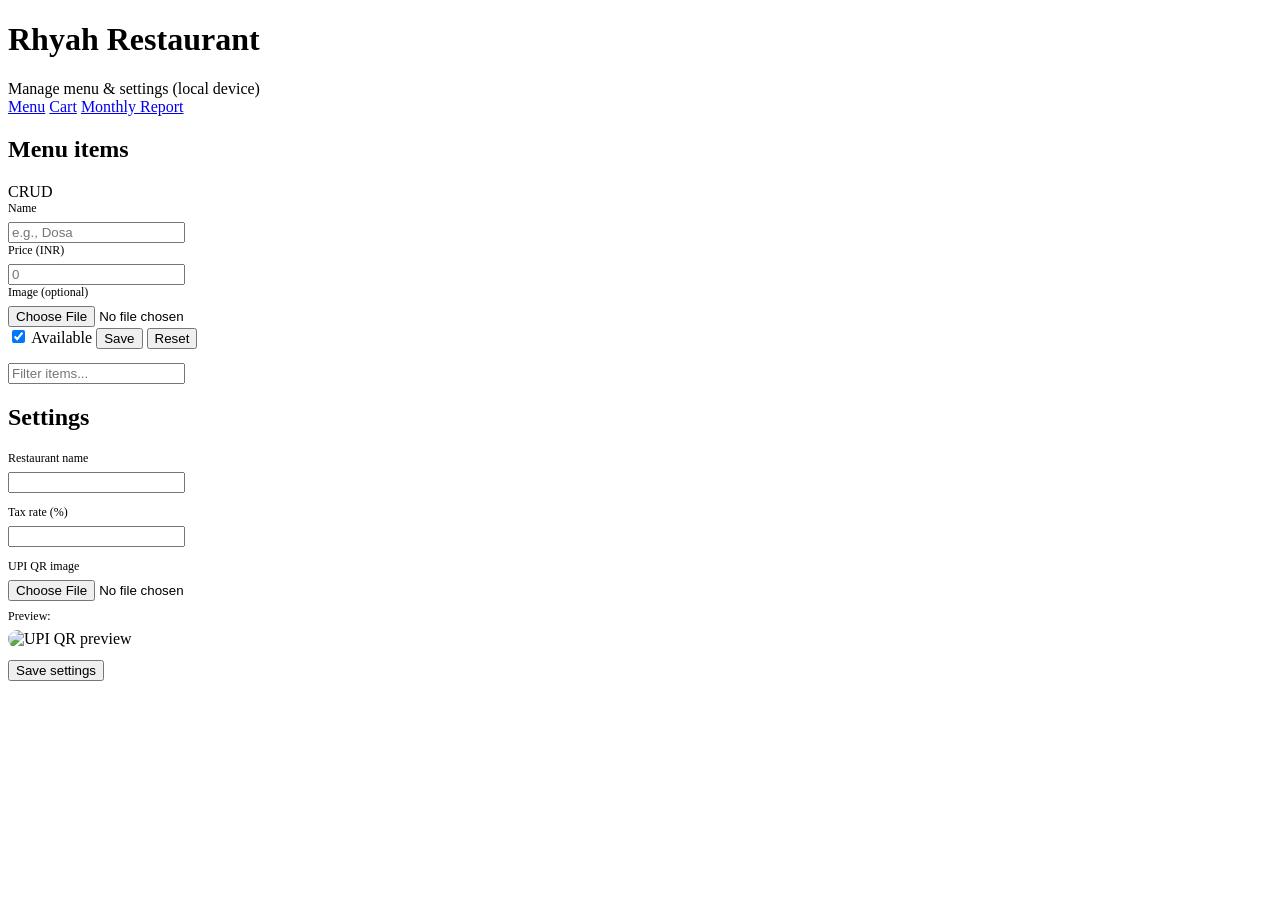
==== admin.html @ 830fc51c "final commit" ====
<!doctype html>
<html lang="en">
  <head>
    <meta charset="utf-8" />
    <meta name="viewport" content="width=device-width, initial-scale=1" />
    <title>Rhyah Restaurant — Admin</title>
    <link rel="stylesheet" href="/assets/css/styles.css" />
  </head>
  <body>
    <div class="container">
      <header class="topbar noPrint">
        <div class="brand">
          <h1 id="restaurantName">Rhyah Restaurant</h1>
          <div class="sub">Manage menu & settings (local device)</div>
        </div>
        <nav class="nav">
          <a class="btn" href="./index.html">Menu</a>
          <a class="btn" href="./cart.html">Cart</a>
          <a class="btn" href="./report.html">Monthly Report</a>
        </nav>
      </header>

      <main class="grid" style="margin-top:18px">
        <section class="card">
          <div class="card-h">
            <h2>Menu items</h2>
            <div class="chip"><span class="muted">CRUD</span></div>
          </div>
          <div class="card-b">
            <form id="itemForm" class="row" style="align-items:flex-end">
              <input type="hidden" id="itemId" />
              <div class="grow" style="min-width:220px">
                <div class="muted" style="font-size:12px;margin:0 0 6px">Name</div>
                <input id="name" class="input" placeholder="e.g., Dosa" required />
              </div>
              <div style="width:160px">
                <div class="muted" style="font-size:12px;margin:0 0 6px">Price (INR)</div>
                <input id="price" class="input" type="number" min="0" step="0.01" placeholder="0" required />
              </div>
              <div style="min-width:220px">
                <div class="muted" style="font-size:12px;margin:0 0 6px">Image (optional)</div>
                <input id="image" class="input" type="file" accept="image/*" />
              </div>
              <label class="chip" style="cursor:pointer;user-select:none">
                <input id="isAvailable" type="checkbox" checked />
                <span>Available</span>
              </label>
              <button id="saveBtn" class="btn primary" type="submit">Save</button>
              <button id="resetBtn" class="btn" type="button">Reset</button>
            </form>

            <div id="adminMsg" class="muted" style="margin-top:10px"></div>

            <div style="margin-top:14px" class="row">
              <input id="filter" class="input" placeholder="Filter items..." style="max-width:320px" />
            </div>

            <div id="itemsList" style="margin-top:10px"></div>
          </div>
        </section>

        <aside class="card">
          <div class="card-h">
            <h2>Settings</h2>
          </div>
          <div class="card-b">
            <div style="margin-bottom:12px">
              <div class="muted" style="font-size:12px;margin:0 0 6px">Restaurant name</div>
              <input id="settingRestaurantName" class="input" />
            </div>
            <div style="margin-bottom:12px">
              <div class="muted" style="font-size:12px;margin:0 0 6px">Tax rate (%)</div>
              <input id="settingTaxRate" class="input" type="number" min="0" step="0.01" />
            </div>
            <div style="margin-bottom:12px">
              <div class="muted" style="font-size:12px;margin:0 0 6px">UPI QR image</div>
              <input id="settingQrFile" class="input" type="file" accept="image/*" />
              <div class="muted" style="font-size:12px;margin-top:8px">Preview:</div>
              <img id="settingQrPreview" alt="UPI QR preview" style="width:100%;max-width:320px;border-radius:14px;border:1px solid var(--border);background:rgba(255,255,255,.03);margin-top:6px" />
            </div>
            <div class="row">
              <button id="saveSettingsBtn" class="btn ok" type="button">Save settings</button>
            </div>
            <div id="settingsMsg" class="muted" style="margin-top:10px"></div>
          </div>
        </aside>
      </main>
    </div>

    <script type="module" src="./assets/js/ui-admin.js"></script>
  </body>
</html>
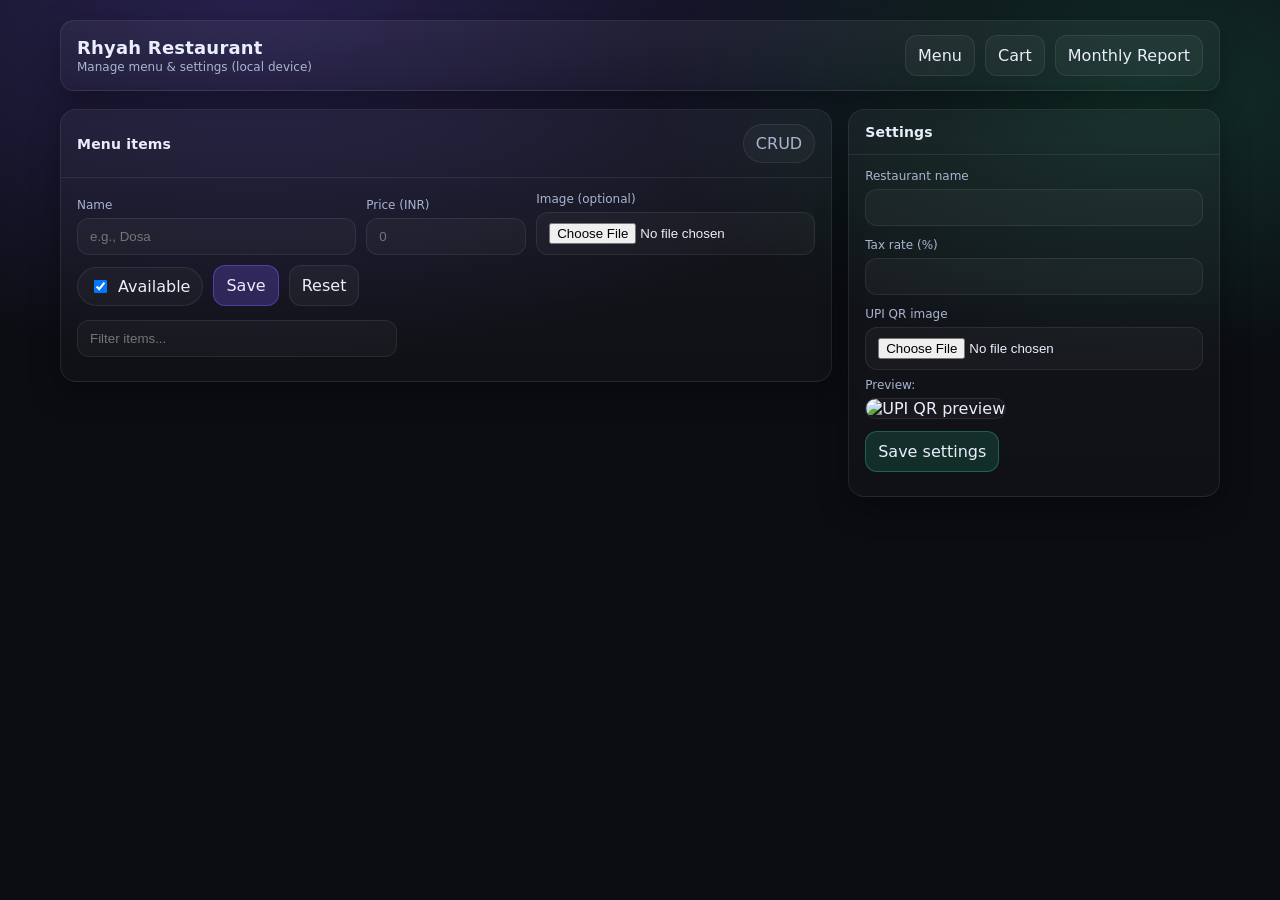
==== commit e73525f1: "Update stylesheet link in admin.html" ====
--- a/admin.html
+++ b/admin.html
@@ -4,7 +4,7 @@
     <meta charset="utf-8" />
     <meta name="viewport" content="width=device-width, initial-scale=1" />
     <title>Rhyah Restaurant — Admin</title>
-    <link rel="stylesheet" href="/assets/css/styles.css" />
+    <link rel="stylesheet" href="styles.css" />
   </head>
   <body>
     <div class="container">
--- a/styles.css
+++ b/styles.css
@@ -0,0 +1,184 @@
+:root{
+  --bg:#0b0d12;
+  --card:#131826;
+  --card2:#0f1420;
+  --text:#e9eefc;
+  --muted:#a9b4d0;
+  --border:rgba(255,255,255,.08);
+  --primary:#7c5cff;
+  --danger:#ff4d6d;
+  --ok:#30c48d;
+  --shadow:0 10px 30px rgba(0,0,0,.35);
+}
+
+*{box-sizing:border-box}
+html,body{height:100%}
+body{
+  margin:0;
+  font-family: ui-sans-serif, system-ui, -apple-system, Segoe UI, Roboto, Helvetica, Arial, "Apple Color Emoji","Segoe UI Emoji";
+  color:var(--text);
+  background: radial-gradient(1200px 600px at 20% 0%, rgba(124,92,255,.25), transparent 60%),
+              radial-gradient(900px 500px at 90% 10%, rgba(48,196,141,.18), transparent 55%),
+              var(--bg);
+}
+
+a{color:inherit;text-decoration:none}
+button{font:inherit}
+
+.container{max-width:1200px;margin:0 auto;padding:20px}
+
+.topbar{
+  display:flex;align-items:center;justify-content:space-between;gap:12px;
+  padding:14px 16px;border:1px solid var(--border);
+  background:linear-gradient(180deg, rgba(255,255,255,.05), rgba(255,255,255,.02));
+  border-radius:14px; box-shadow:var(--shadow);
+}
+.brand{display:flex;flex-direction:column;gap:2px}
+.brand h1{font-size:18px;margin:0;letter-spacing:.2px}
+.brand .sub{font-size:12px;color:var(--muted)}
+
+.nav{display:flex;gap:10px;flex-wrap:wrap;justify-content:flex-end}
+.chip{
+  display:inline-flex;align-items:center;gap:8px;
+  padding:9px 12px;border:1px solid var(--border);
+  border-radius:999px;background:rgba(255,255,255,.03);
+}
+.chip strong{font-weight:600}
+
+.btn{
+  display:inline-flex;align-items:center;justify-content:center;gap:8px;
+  padding:10px 12px;border-radius:12px;
+  border:1px solid var(--border);
+  background:rgba(255,255,255,.04);
+  color:var(--text);
+  cursor:pointer;
+}
+.btn.primary{background:rgba(124,92,255,.25);border-color:rgba(124,92,255,.45)}
+.btn.danger{background:rgba(255,77,109,.18);border-color:rgba(255,77,109,.35)}
+.btn.ok{background:rgba(48,196,141,.16);border-color:rgba(48,196,141,.35)}
+.btn:disabled{opacity:.55;cursor:not-allowed}
+
+.grid{
+  margin-top:18px;
+  display:grid;grid-template-columns: 1fr;gap:16px;
+}
+@media (min-width: 980px){
+  .grid{grid-template-columns: 1.35fr .65fr;align-items:start}
+}
+
+.card{
+  border:1px solid var(--border);
+  background:linear-gradient(180deg, rgba(255,255,255,.04), rgba(255,255,255,.02));
+  border-radius:16px;
+  box-shadow:var(--shadow);
+  overflow:hidden;
+}
+.card .card-h{
+  padding:14px 16px;border-bottom:1px solid var(--border);
+  display:flex;align-items:center;justify-content:space-between;gap:12px;
+}
+.card .card-h h2{margin:0;font-size:14px;letter-spacing:.2px}
+.card .card-b{padding:14px 16px}
+
+.row{display:flex;gap:10px;flex-wrap:wrap;align-items:center}
+.grow{flex:1}
+.muted{color:var(--muted)}
+
+.input{
+  width:100%;
+  padding:10px 12px;border-radius:12px;
+  border:1px solid var(--border);
+  background:rgba(255,255,255,.03);
+  color:var(--text);
+  outline:none;
+}
+
+.menuGrid{
+  display:grid;
+  grid-template-columns: repeat(2, minmax(0, 1fr));
+  gap:12px;
+}
+@media (min-width: 700px){
+  .menuGrid{grid-template-columns: repeat(3, minmax(0, 1fr))}
+}
+@media (min-width: 1100px){
+  .menuGrid{grid-template-columns: repeat(4, minmax(0, 1fr))}
+}
+
+.item{
+  border:1px solid var(--border);
+  background:rgba(0,0,0,.18);
+  border-radius:14px;
+  overflow:hidden;
+  cursor:pointer;
+  transition: transform .08s ease, border-color .12s ease;
+}
+.item:hover{transform: translateY(-2px);border-color:rgba(124,92,255,.55)}
+.item:active{transform: translateY(0)}
+.item img{width:100%;height:120px;object-fit:cover;display:block;background:rgba(255,255,255,.03)}
+.item .meta{padding:10px 10px 12px;display:flex;flex-direction:column;gap:6px}
+.item .name{font-weight:650}
+.item .price{color:var(--muted);font-size:12px}
+.item .badge{
+  align-self:flex-start;
+  font-size:11px;
+  padding:4px 8px;border-radius:999px;
+  background:rgba(48,196,141,.16);
+  border:1px solid rgba(48,196,141,.35);
+}
+.item.unavailable{opacity:.55;cursor:not-allowed}
+.item.unavailable:hover{transform:none;border-color:var(--border)}
+.item.unavailable .badge{background:rgba(255,77,109,.14);border-color:rgba(255,77,109,.3)}
+
+.cartLine{
+  display:flex;align-items:center;justify-content:space-between;gap:10px;
+  padding:10px 0;border-bottom:1px dashed rgba(255,255,255,.10);
+}
+.cartLine:last-child{border-bottom:none}
+.qty{
+  display:inline-flex;align-items:center;gap:8px;
+  padding:6px 8px;border-radius:999px;border:1px solid var(--border);
+  background:rgba(255,255,255,.03);
+}
+.qty button{
+  width:26px;height:26px;border-radius:8px;border:1px solid var(--border);
+  background:rgba(255,255,255,.05);color:var(--text);cursor:pointer;
+}
+.qty .n{min-width:22px;text-align:center}
+
+.totals{
+  margin-top:12px;
+  padding-top:12px;
+  border-top:1px solid var(--border);
+  display:flex;flex-direction:column;gap:8px;
+}
+.totals .trow{display:flex;justify-content:space-between;gap:10px}
+.totals .grand{font-size:16px;font-weight:750}
+
+.receipt{
+  width: 80mm;
+  max-width: 100%;
+  color:#000;
+  background:#fff;
+  padding:10px 10px 12px;
+  font-family: ui-monospace, SFMono-Regular, Menlo, Monaco, Consolas, "Liberation Mono", "Courier New", monospace;
+}
+.receipt h3{margin:0 0 4px;font-size:13px;text-align:center}
+.receipt .small{font-size:11px;text-align:center;margin:0 0 8px}
+.receipt .sep{border-top:1px dashed #000;margin:8px 0}
+.receipt .rline{display:flex;justify-content:space-between;gap:10px;font-size:12px}
+.receipt .ritems{margin-top:8px}
+.receipt .ritem{display:flex;justify-content:space-between;gap:10px;font-size:12px}
+.receipt .ritem .left{max-width:60%}
+.receipt .ritem .left div{white-space:nowrap;overflow:hidden;text-overflow:ellipsis}
+.receipt .ritem .left .sub{font-size:11px;color:#333}
+.receipt .footer{margin-top:10px;font-size:11px;text-align:center}
+
+@media print{
+  body{background:#fff;color:#000}
+  .noPrint{display:none !important}
+  .container{padding:0;margin:0;max-width:none}
+  .printWrap{display:flex;justify-content:center}
+  .receipt{box-shadow:none;border:none}
+}
+
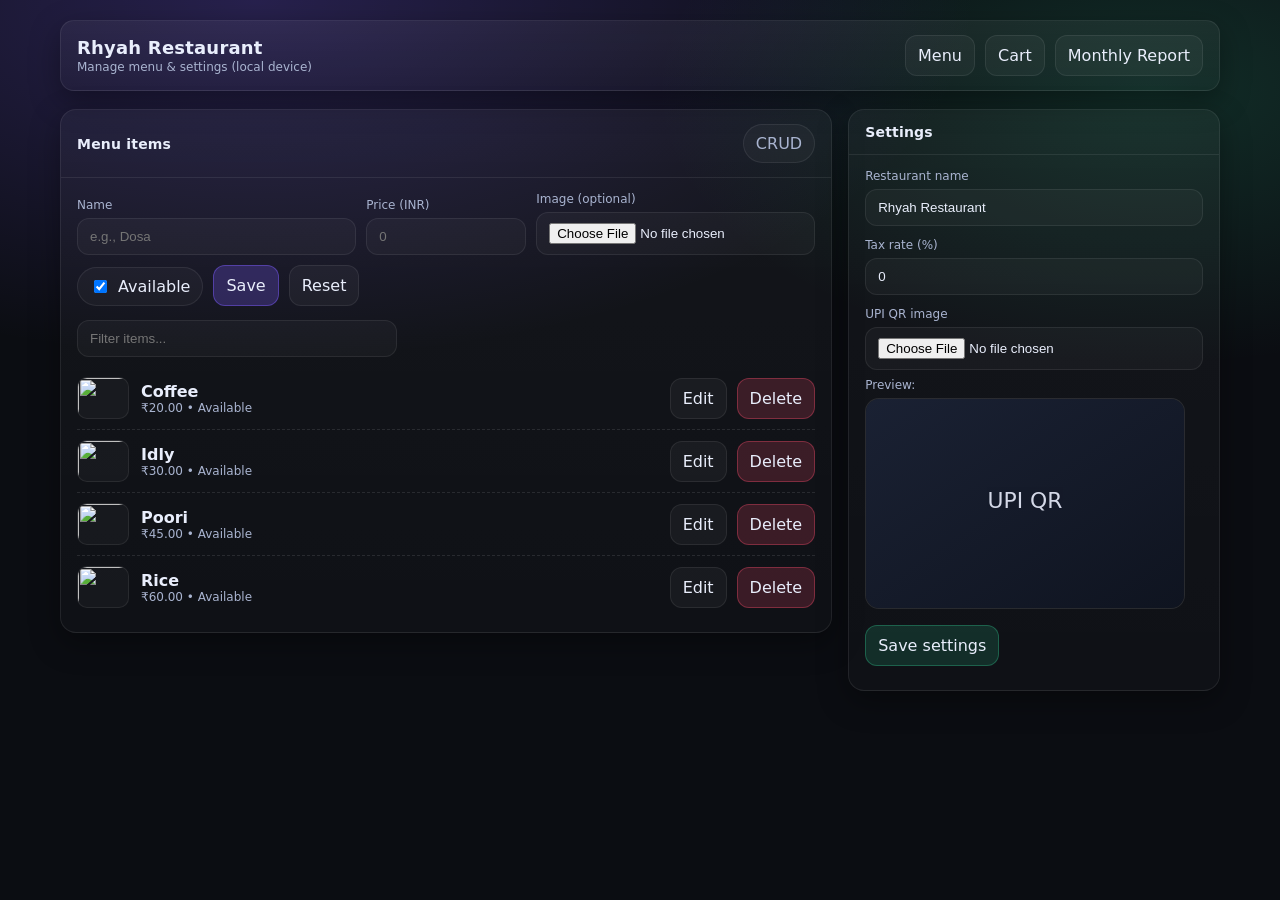
==== commit 75ffb5b1: "Update script source path in admin.html" ====
--- a/admin.html
+++ b/admin.html
@@ -87,7 +87,7 @@
       </main>
     </div>
 
-    <script type="module" src="./assets/js/ui-admin.js"></script>
+    <script type="module" src="./ui-admin.js"></script>
   </body>
 </html>
 
